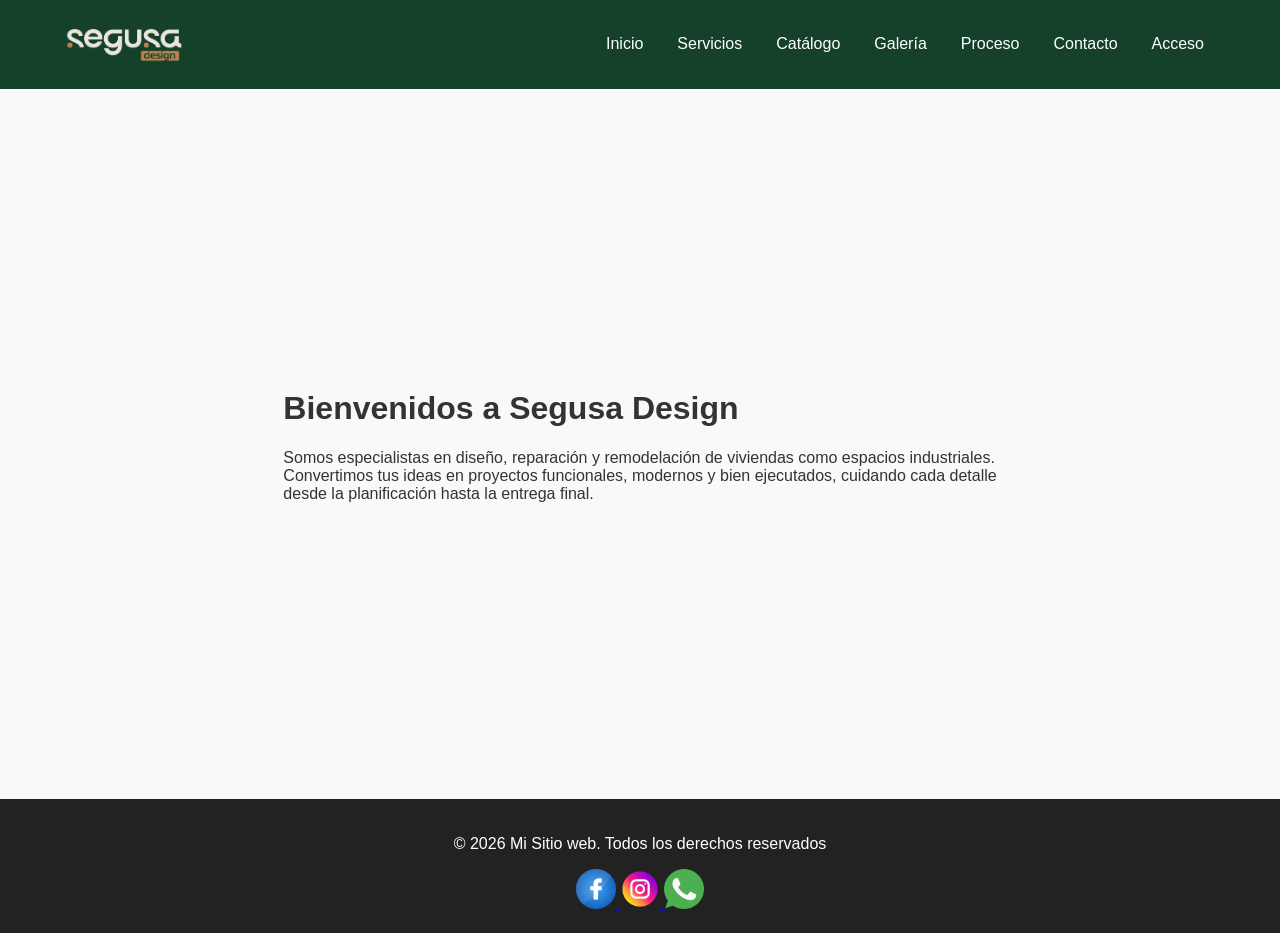
==== index.html @ 0976884d "Add files via upload Verde exacto, responsive (prueba)" ====
<!DOCTYPE html>
<html lang="en">
<head>
    <meta charset="UTF-8">
    <meta name="viewport" content="width=device-width, initial-scale=1.0">
    <title>Segusa Desing</title>
    <link rel="stylesheet" href="Style.css">
</head>
<body>
    <!--Encabezado-->
    <header class="Header">

        <!-- Ponemos nuestro logo-->
        <a href="index.html" class="Logo">
            <img src="LogoRecortado.jpg" alt="Logo Pagina Recorado">
        </a>  

        <!-- Para el Menu-->
         <nav>
            
            <!-- Lista de Navegacion-->

            <ul>
                <li><a href="#">Inicio</a></li>
                <li><a href="Servicios.html">Servicios</a></li>
                <li><a href="Catálogo.html">Catálogo</a></li>
                <li><a href="Galería.html">Galería</a></li>
                <li><a href="Proceso.html">Proceso</a></li>
                <li><a href="Contacto.html">Contacto</a></li>
                <li><a href="Acceso.html">Acceso</a></li>

            </ul>

         </nav>       
        
    </header>

    <!--Cuerpo del contemido-->
    <main>
        <div class="Mensaje">
            <H1>Bienvenidos a Segusa Design</H1>
            <p>Somos especialistas en diseño, reparación y remodelación de viviendas como espacios industriales. <br>
               Convertimos tus ideas en proyectos funcionales, modernos y bien ejecutados, cuidando cada detalle <br>
               desde la planificación hasta la entrega final.</p>
        </div>
    </main>

    <!-- Pie de Pagina-->
    <footer class="footer">
        <p>&copy; 2026 Mi Sitio web. Todos los derechos reservados</p>
        <div class="Redes">
            <a href="https://www.facebook.com/people/Segusa-Design/61588133908589/" target="_blank">
                <img src="facebook.png" alt="Facebook">
            </a>
            <a href="https://www.instagram.com/segusadesign" target="_blank">
                <img src="instagram.png" alt="Instagram">
            </a>
            <a href="https://api.whatsapp.com/send?phone=51944001971&token=eyJhbGciOiJFUzI1NiIsInR5cCI6IkpXVCIsImtpZCI6IjEyNSJ9.[base64].LkmnS0OSOVHPpozLP9XWmGOMrR8Yc6rsM_HkShbuQ0bCiXyMrBCmxNxqs4CBCcoG2uileZ8fxTSquzJ_i744fA" target="_blank">
                <img src="whatsapp.png" alt="WhatsApp">
            </a>


        </div>
    </footer>
    
</body>
</html>
---- Style.css ----
body{
    /*background-color: beige;
    color: black;*/
    margin: 0;
    padding: 0;
    font-family: 'Segoe UI', Tahoma, sans-serif; 
    background-color: #f9f9f9; 
    color: #333333; 
}

/* Estilos para el header*/
.Header{
    display: flex;
    align-items: center;
    justify-content: space-between;
    padding: 15px 5%;
    background-color: #15412a; /*Color aproximado al verde del logo*/
    color: white;
}
.Logo img{
    width: 120px;
    height: auto;
    border-radius: 5px;
    object-fit: contain;
    transition: transform 0.3s ease;
}

.Logo img:hover{
    transform: scale(1.1);
}

.Header nav ul{
    display: flex;
    width: 100%;
    flex-direction: row;
    list-style: none;
    gap: 10px;  
    margin: 0;
    padding: 0;
}

.Header nav ul li a{ /* Estilos para la lista y cada boton de esta */
    text-decoration: none;
    color: white;
    font-weight: 500;
    padding: 8px 12px;
    border-radius: 4px;
    transition: background-color 0.3 ease;
}

/*Hover para cada boton de la lista*/
.Header nav ul li a:hover{ 
    background-color: rgba(255, 255, 255, 0.2);
}

.Header a{
    text-decoration: none;
    color: black;
}

/* Estilos para el main*/
main{
    display: flex;
    justify-content: center; 
    align-items: center;    
    min-height: 70vh;        
    padding: 40px 20px; 
}

.Memsaje {
    font-size: 1rem;
    max-width: 800px;       
    text-align: center;     
    background-color: #ffffff; 
    padding: 20px;           
    border-radius: 10px;     
    box-shadow: 0 4px 15px rgba(0, 0, 0, 0.05);  
}

/* El título principal (H1) */
.Memsaje h1 {
    color: #1a1a1a;          
    font-size: 1.8rem;       
    margin-bottom: 20px;     
}

/* El párrafo */
.Memsaje p {
    font-size: 1rem;      
    line-height: 1.5;        
    color: #555555;          
    margin: 0;
}


/*Estilos pie de pagina*/
footer{
    background-color: #222;
    color: white;
    text-align: center;
    padding: 20px;
    font-family: sans-serif;
}

.Redes{
    margin-top: 15px;
    font-display: flex;
    justify-content: center;
    gap: 10px; /*deja un espacion entre los iconos*/
    flex-direction: column;
}
.Redes img{
    width: 40px;
    height: 40px;
}
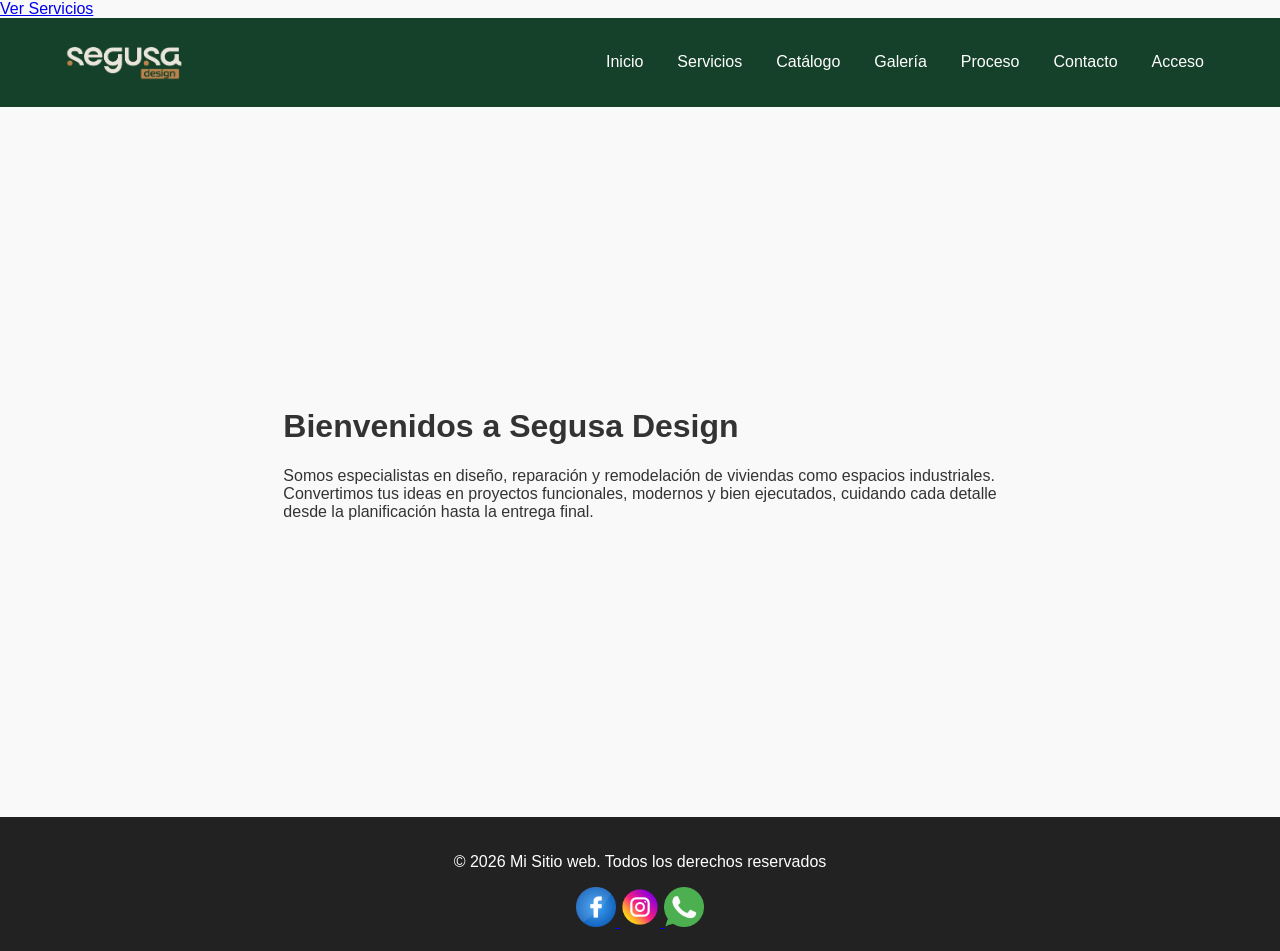
==== commit c7e1b7ef: "Update index.html" ====
--- a/index.html
+++ b/index.html
@@ -5,6 +5,8 @@
     <meta name="viewport" content="width=device-width, initial-scale=1.0">
     <title>Segusa Desing</title>
     <link rel="stylesheet" href="Style.css">
+    <a href="servicio.html">Ver Servicios</a>
+    
 </head>
 <body>
     <!--Encabezado-->
@@ -64,4 +66,4 @@
     </footer>
     
 </body>
-</html>+</html>
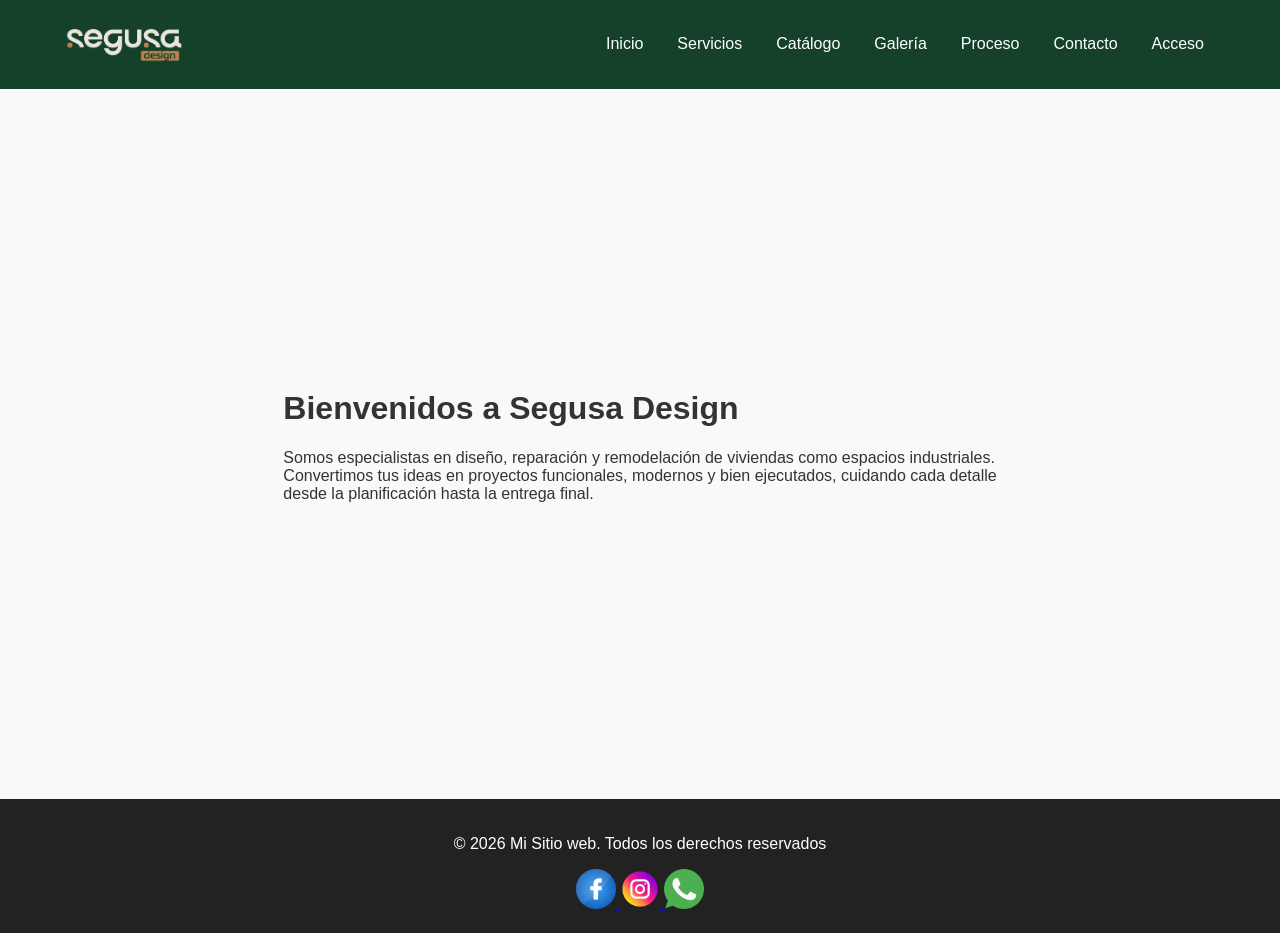
==== commit 61a25c14: "Update index.html" ====
--- a/index.html
+++ b/index.html
@@ -5,10 +5,11 @@
     <meta name="viewport" content="width=device-width, initial-scale=1.0">
     <title>Segusa Desing</title>
     <link rel="stylesheet" href="Style.css">
-    <a href="servicio.html">Ver Servicios</a>
+    
     
 </head>
 <body>
+   
     <!--Encabezado-->
     <header class="Header">
 
@@ -24,7 +25,7 @@
 
             <ul>
                 <li><a href="#">Inicio</a></li>
-                <li><a href="Servicios.html">Servicios</a></li>
+                <li><a href="servicio.html">Servicios</a></li>
                 <li><a href="Catálogo.html">Catálogo</a></li>
                 <li><a href="Galería.html">Galería</a></li>
                 <li><a href="Proceso.html">Proceso</a></li>
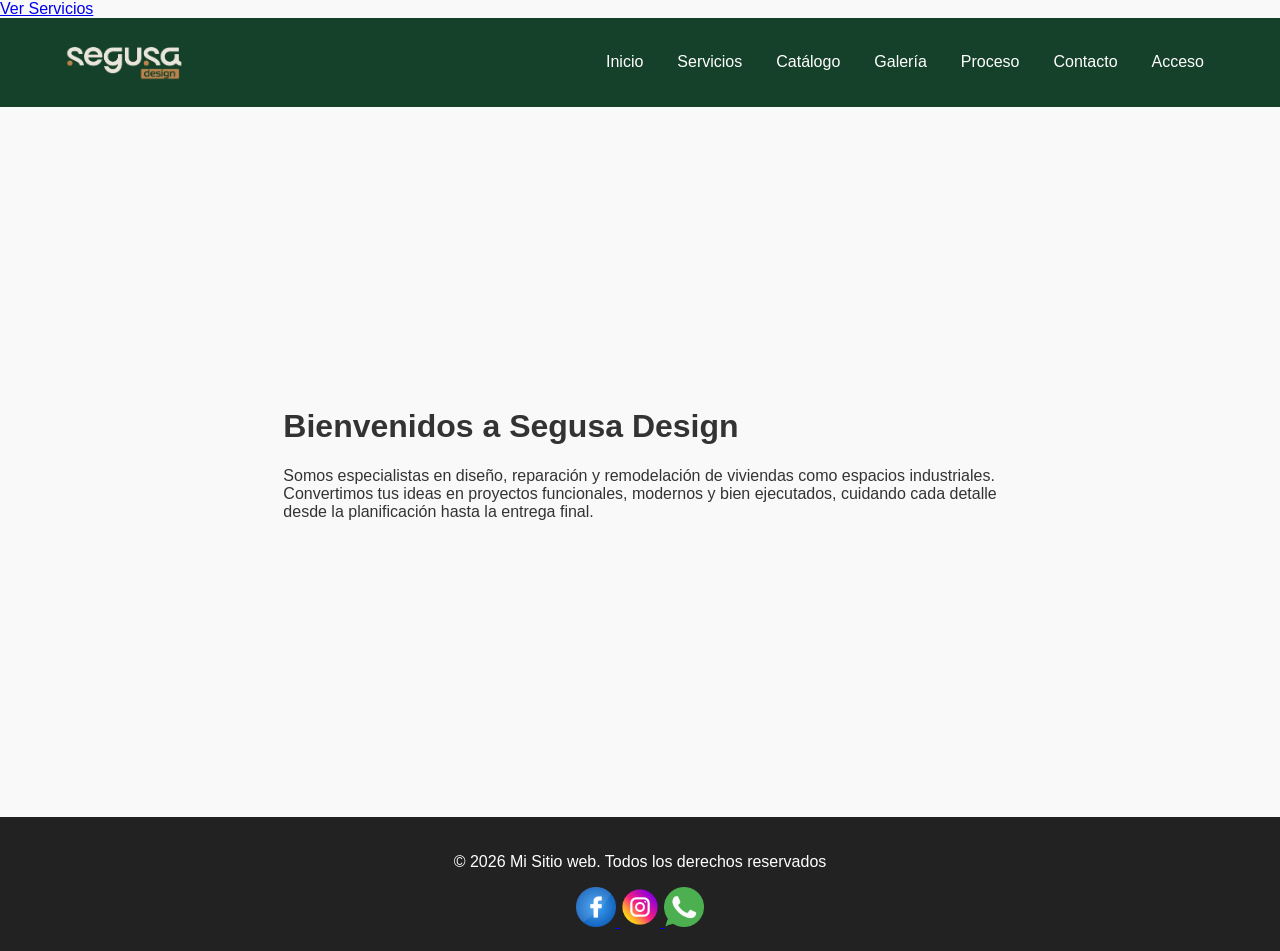
==== commit 9a01a989: "Update index.html" ====
--- a/index.html
+++ b/index.html
@@ -9,7 +9,7 @@
     
 </head>
 <body>
-   
+    <a href="servicio.html">Ver Servicios</a>
     <!--Encabezado-->
     <header class="Header">
 
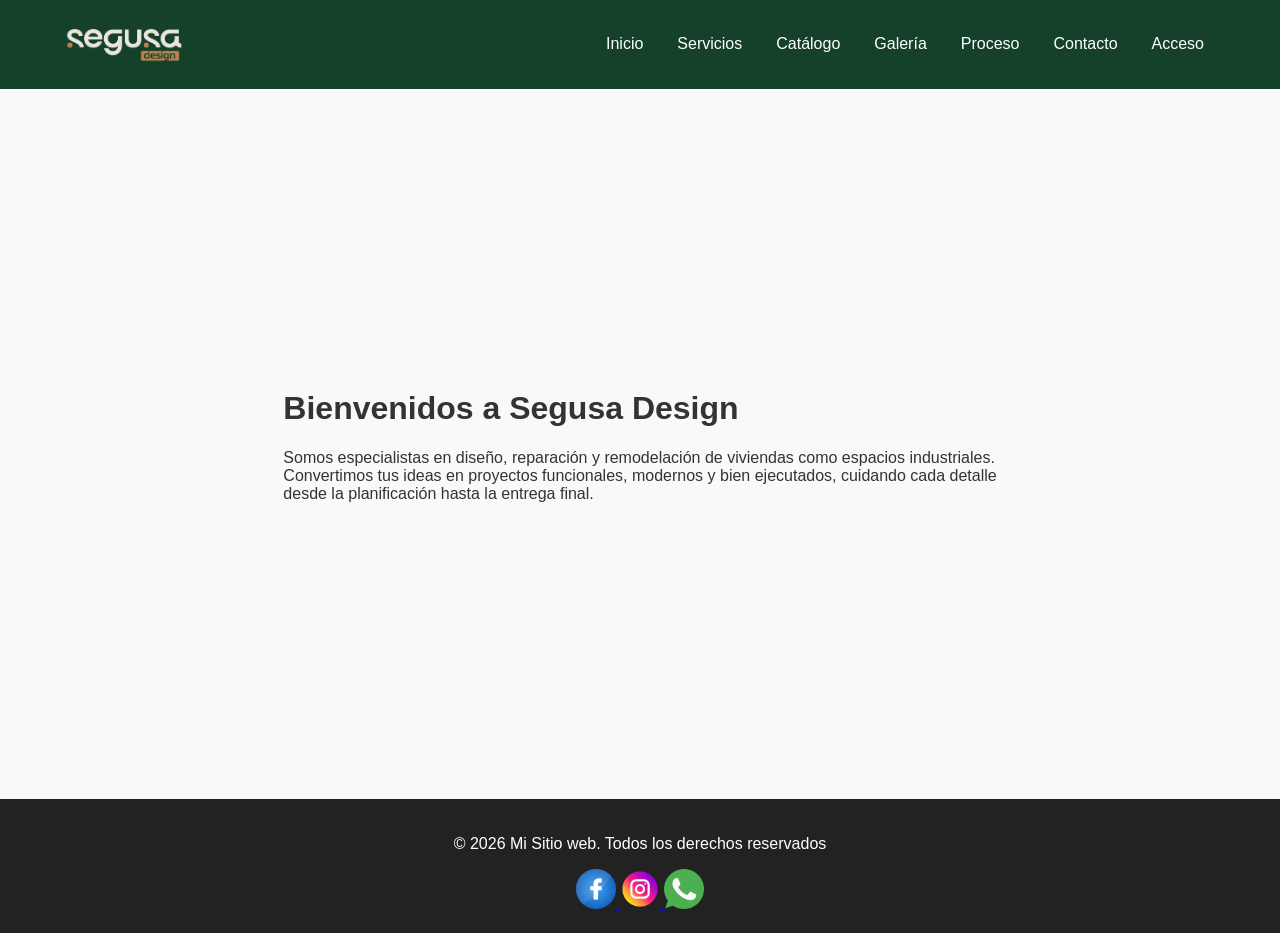
==== commit 5a8fde99: "Update index.html" ====
--- a/index.html
+++ b/index.html
@@ -9,7 +9,7 @@
     
 </head>
 <body>
-    <a href="servicio.html">Ver Servicios</a>
+    
     <!--Encabezado-->
     <header class="Header">
 
